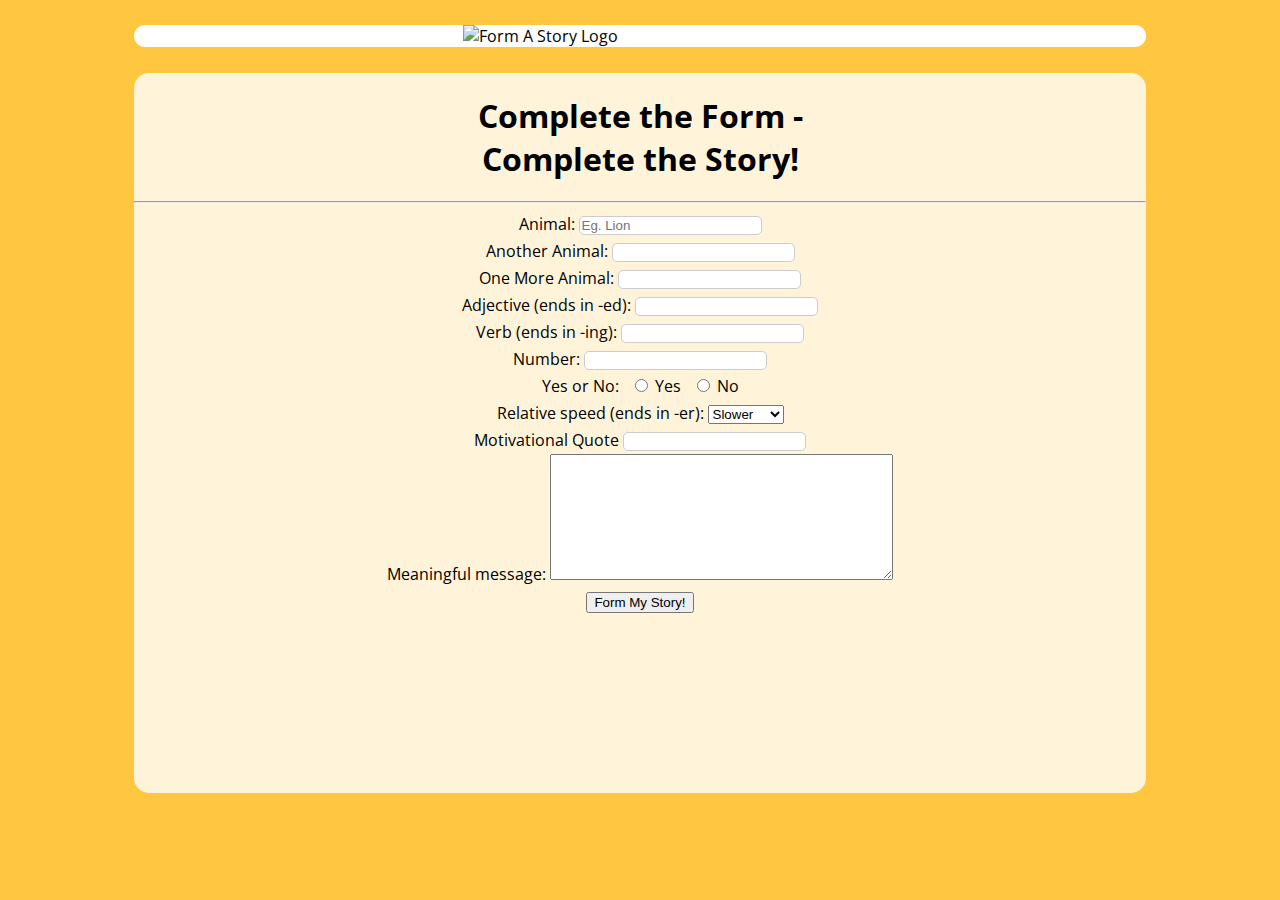
==== index.html @ 1b740ba4 "Added the project files" ====
<!DOCTYPE html>
<html lang="en" dir="ltr">

  <head>
    <meta charset="utf-8">
    <link href="/css/style.css" type="text/css" rel="stylesheet">
    <link href="https://fonts.googleapis.com/css?family=Open+Sans" rel="stylesheet">
    <title>Form a Story</title>
  </head>

  <body>

    <section id="top">
      <img src="https://content.codecademy.com/courses/learn-html-forms/formAStoryLogo.svg" alt="Form A Story Logo">
    </section>

    <section id="main">
      <h1>Complete the Form -<br> Complete the Story!</h1>
      <hr>
      <!--The Form-->
      <form action="/story.html" method="GET">

        <label for="animal-1">Animal:</label>
        <input placeholder="Eg. Lion" id="animal-1" type='text' name='animal-1' required>
        <br>

        <label for="animal-2">Another Animal:</label>
        <input id="animal-2" type='text' name='animal-2' required>
        <br>

        <label for="animal-3">One More Animal:</label>
        <input id="animal-3" type='text' name='animal-3' required>
        <br>

        <label for="adj-1">Adjective (ends in -ed):</label>
        <input id="adj-1" type='text' name='adj-1' required pattern="*ed$" title="End the verb with '-ed'">
        <br>

        <label for="verb-1">Verb (ends in -ing):</label>
        <input id="verb-1" type='text' name='verb-1' required pattern="*ing$" title="End the verb with '-ing'">
        <br>

        <label for="num-1">Number:</label>
        <input id="num-1" type='text' name='num-1' required pattern="[0-9]*">
        <br>

        <!--Radio Button-->
        <span>Yes or No:</span>
        <input type="radio" id="yes" name="answer" value="yes">
        <label for="yes">Yes</label>

        <input type="radio" id="no" name="answer" value="no">
        <label for="no">No</label>
        <br>

        <!--DropDown List-->
        <label for="speed">Relative speed (ends in -er):</label>
        <select id="speed" name="speed" required>
          <option value="slower">Slower</option>
          <option value="faster">Faster</option>
          <option value="faster">Quicker</option>
          <option value="faster">Speedier</option>
        </select>
        <br>

        <!--Datalist-->
        <label for="quote">Motivational Quote</label>
        <input id="quote" name="quote" type="text" list="quote-choices" required>
        <datalist id="quote-choices">
          <option value="Winner gets an ice cream!"></option>
          <option value="Winner gets a week of vacation in Bahamas"></option>
          <option value="Winner wins a BMW Car"></option>
          <option value="Winner gets a new house in the forest"></option>
        </datalist>
        <br>

        <!--Textarea-->  
        <label for="message">Meaningful message:</label>
        <textarea id="message" name="message" rows="8" cols="40">      
        </textarea>
        <br>
        <input type="submit" value="Form My Story!">
      </form>
    </section>

  </body>
</html>
---- css/style.css ----
body {
    background-color: rgb(255, 199, 64);
    font-family: "Open Sans", Arial;
  }
  
  form {
    line-height: 27px;
  }
  
  h2 {
    font-size: 20px;
  }
  
  input[type="text"], input[type="number"] {
    min-height: 15px;
    border-radius: 5px;
    border:1px solid #cccccc;
  }
  
  input[type="radio"] {
    margin-left: 12px;
  }
  
  #main {
    background-color: rgba(255,255,255,0.8);
    text-align: center;
    height: 80vh;
    border-radius: 15px;
    margin: 2% 10%;
    overflow: auto;
  }
  
  #story {
    padding: 0 3%;
  }
  
  #top {
    background-color: rgb(255, 255, 255);
    margin: 2% 10%;
    border-radius: 15px;
  }
  
  #top img {
    display: block;
    width: 35%;
    margin: 0 auto;
  }
  
  .italics {
    font-style: italic;
  }
  
  .word {
    font-weight: bold;
    text-decoration: underline;
  }
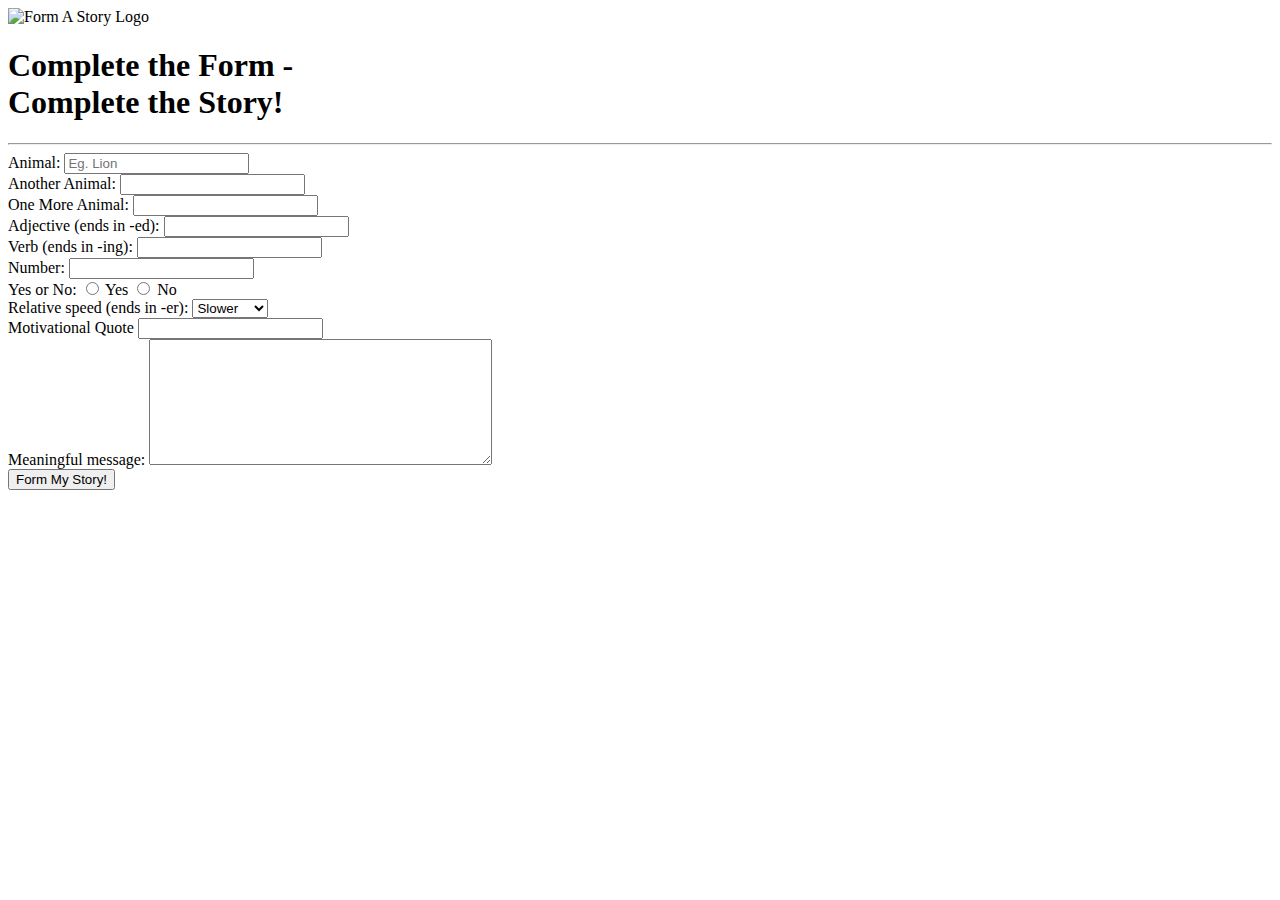
==== commit bef97f95: "Update index.html #2" ====
--- a/index.html
+++ b/index.html
@@ -3,7 +3,7 @@
 
   <head>
     <meta charset="utf-8">
-    <link href="/css/style.css" type="text/css" rel="stylesheet">
+    <link href="https://github.com/SourabhGPatil/Form-a-Story/blob/main/css/style.css" type="text/css" rel="stylesheet">
     <link href="https://fonts.googleapis.com/css?family=Open+Sans" rel="stylesheet">
     <title>Form a Story</title>
   </head>
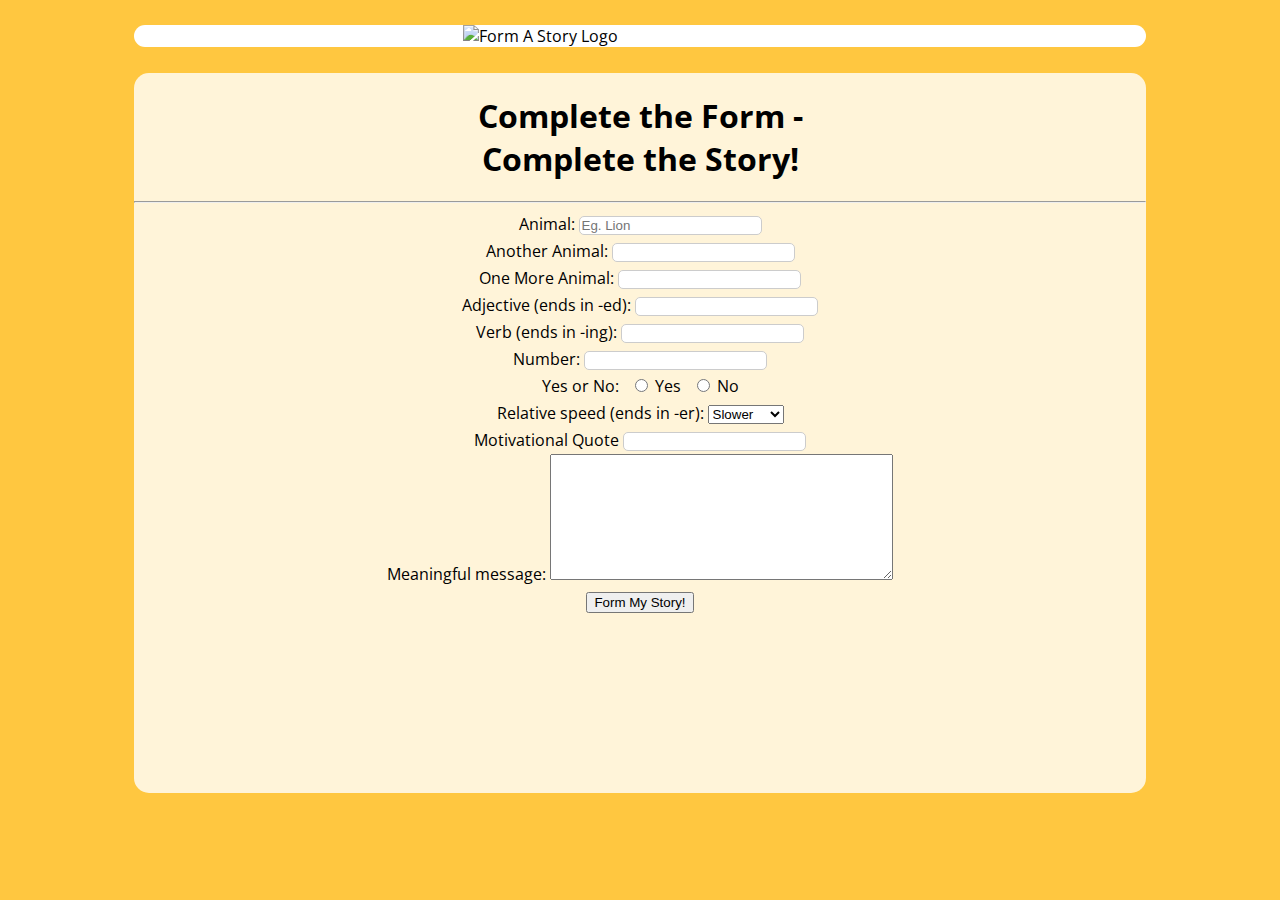
==== commit 11868c69: "Update index.html #3" ====
--- a/index.html
+++ b/index.html
@@ -3,7 +3,7 @@
 
   <head>
     <meta charset="utf-8">
-    <link href="https://github.com/SourabhGPatil/Form-a-Story/blob/main/css/style.css" type="text/css" rel="stylesheet">
+    <link href="http://sourabhgpatil.github.io/Form-a-Story/css/style.css" type="text/css" rel="stylesheet">
     <link href="https://fonts.googleapis.com/css?family=Open+Sans" rel="stylesheet">
     <title>Form a Story</title>
   </head>
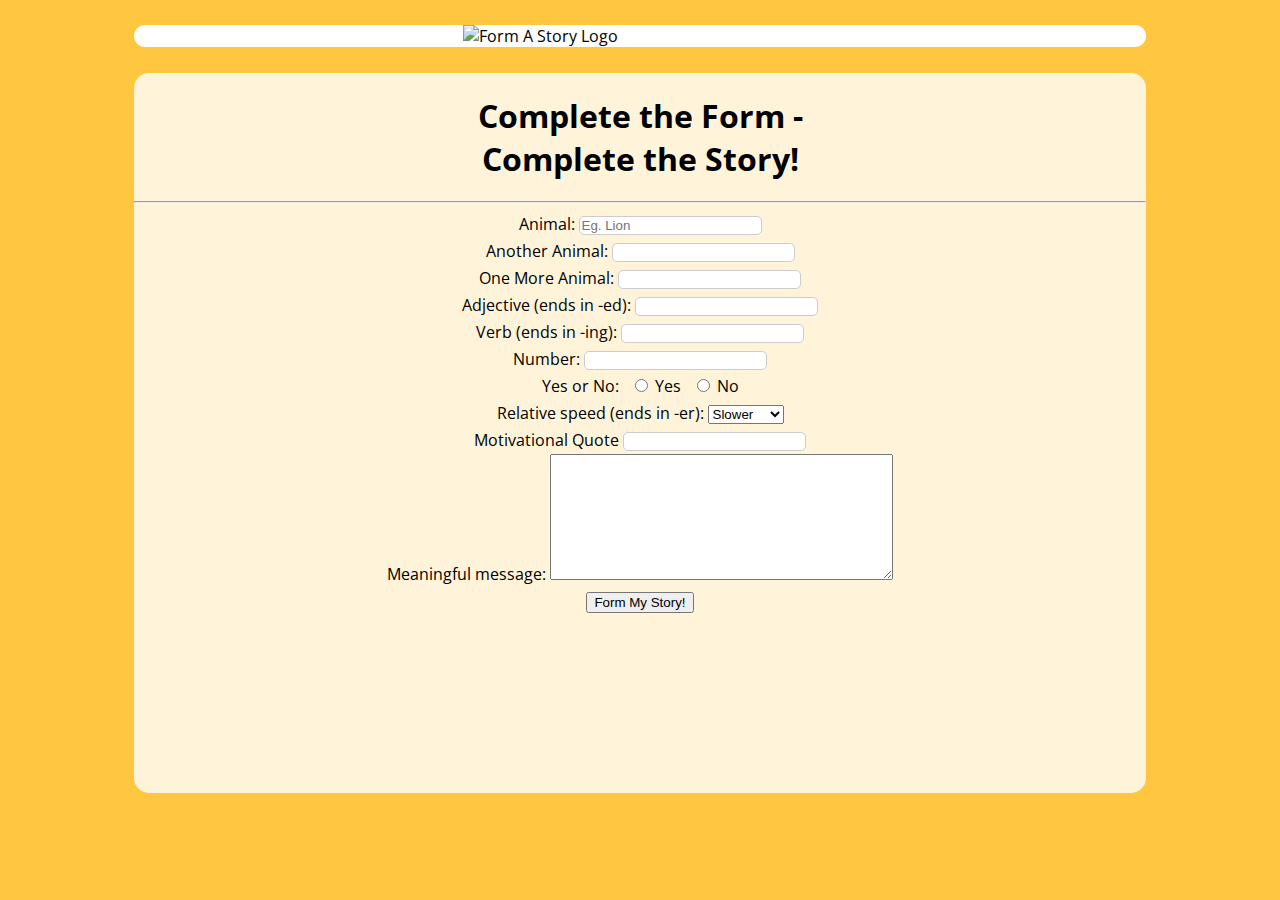
==== commit b7fd3fac: "Update index.html #4" ====
--- a/index.html
+++ b/index.html
@@ -3,7 +3,7 @@
 
   <head>
     <meta charset="utf-8">
-    <link href="http://sourabhgpatil.github.io/Form-a-Story/css/style.css" type="text/css" rel="stylesheet">
+    <link href="css/style.css" type="text/css" rel="stylesheet">
     <link href="https://fonts.googleapis.com/css?family=Open+Sans" rel="stylesheet">
     <title>Form a Story</title>
   </head>
--- a/css/style.css
+++ b/css/style.css
@@ -0,0 +1,56 @@
+body {
+    background-color: rgb(255, 199, 64);
+    font-family: "Open Sans", Arial;
+  }
+  
+  form {
+    line-height: 27px;
+  }
+  
+  h2 {
+    font-size: 20px;
+  }
+  
+  input[type="text"], input[type="number"] {
+    min-height: 15px;
+    border-radius: 5px;
+    border:1px solid #cccccc;
+  }
+  
+  input[type="radio"] {
+    margin-left: 12px;
+  }
+  
+  #main {
+    background-color: rgba(255,255,255,0.8);
+    text-align: center;
+    height: 80vh;
+    border-radius: 15px;
+    margin: 2% 10%;
+    overflow: auto;
+  }
+  
+  #story {
+    padding: 0 3%;
+  }
+  
+  #top {
+    background-color: rgb(255, 255, 255);
+    margin: 2% 10%;
+    border-radius: 15px;
+  }
+  
+  #top img {
+    display: block;
+    width: 35%;
+    margin: 0 auto;
+  }
+  
+  .italics {
+    font-style: italic;
+  }
+  
+  .word {
+    font-weight: bold;
+    text-decoration: underline;
+  }  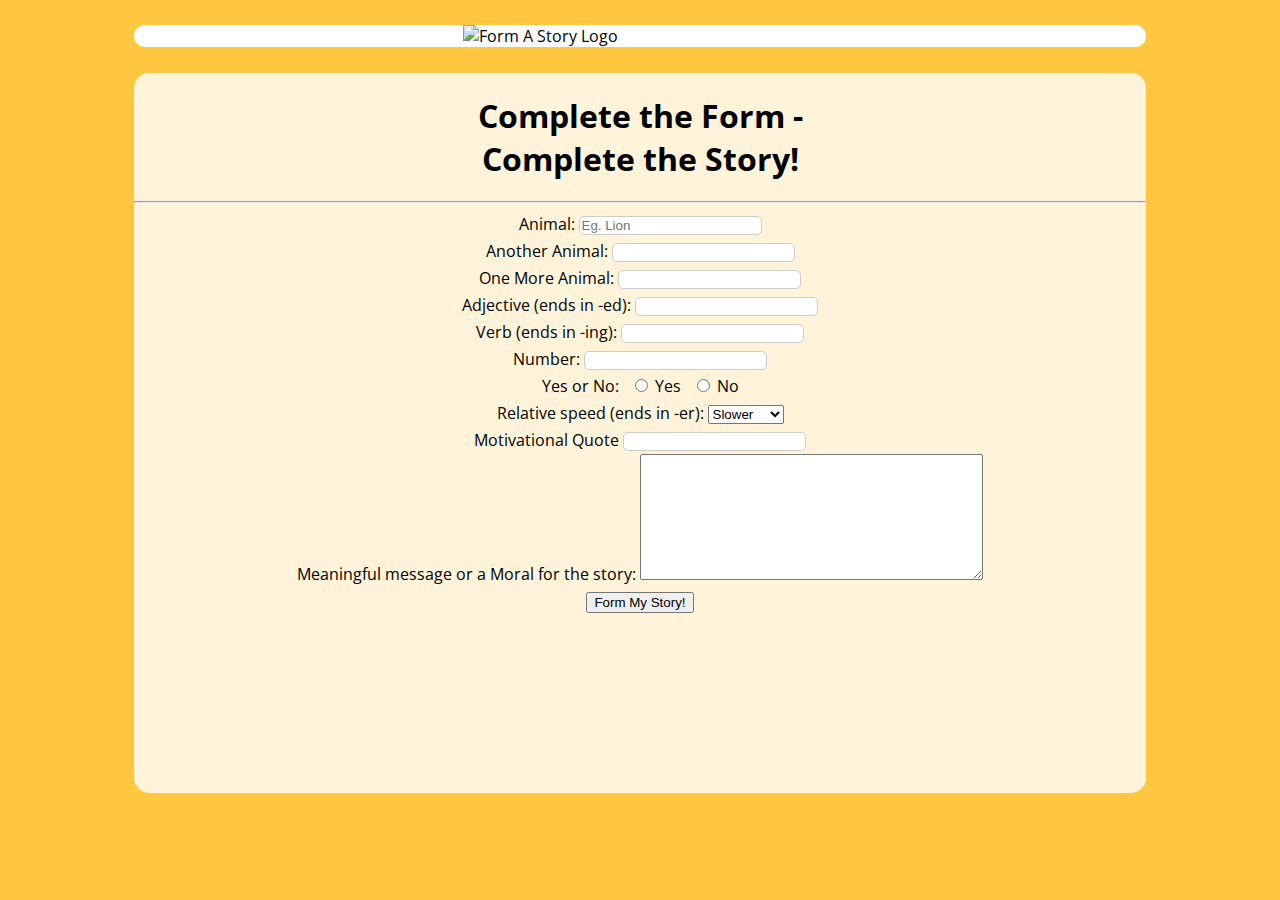
==== commit c84436de: "Update index.html" ====
--- a/index.html
+++ b/index.html
@@ -18,7 +18,7 @@
       <h1>Complete the Form -<br> Complete the Story!</h1>
       <hr>
       <!--The Form-->
-      <form action="/story.html" method="GET">
+      <form action="story.html" method="GET">
 
         <label for="animal-1">Animal:</label>
         <input placeholder="Eg. Lion" id="animal-1" type='text' name='animal-1' required>
@@ -75,7 +75,7 @@
         <br>
 
         <!--Textarea-->  
-        <label for="message">Meaningful message:</label>
+        <label for="message">Meaningful message or a Moral for the story:</label>
         <textarea id="message" name="message" rows="8" cols="40">      
         </textarea>
         <br>
